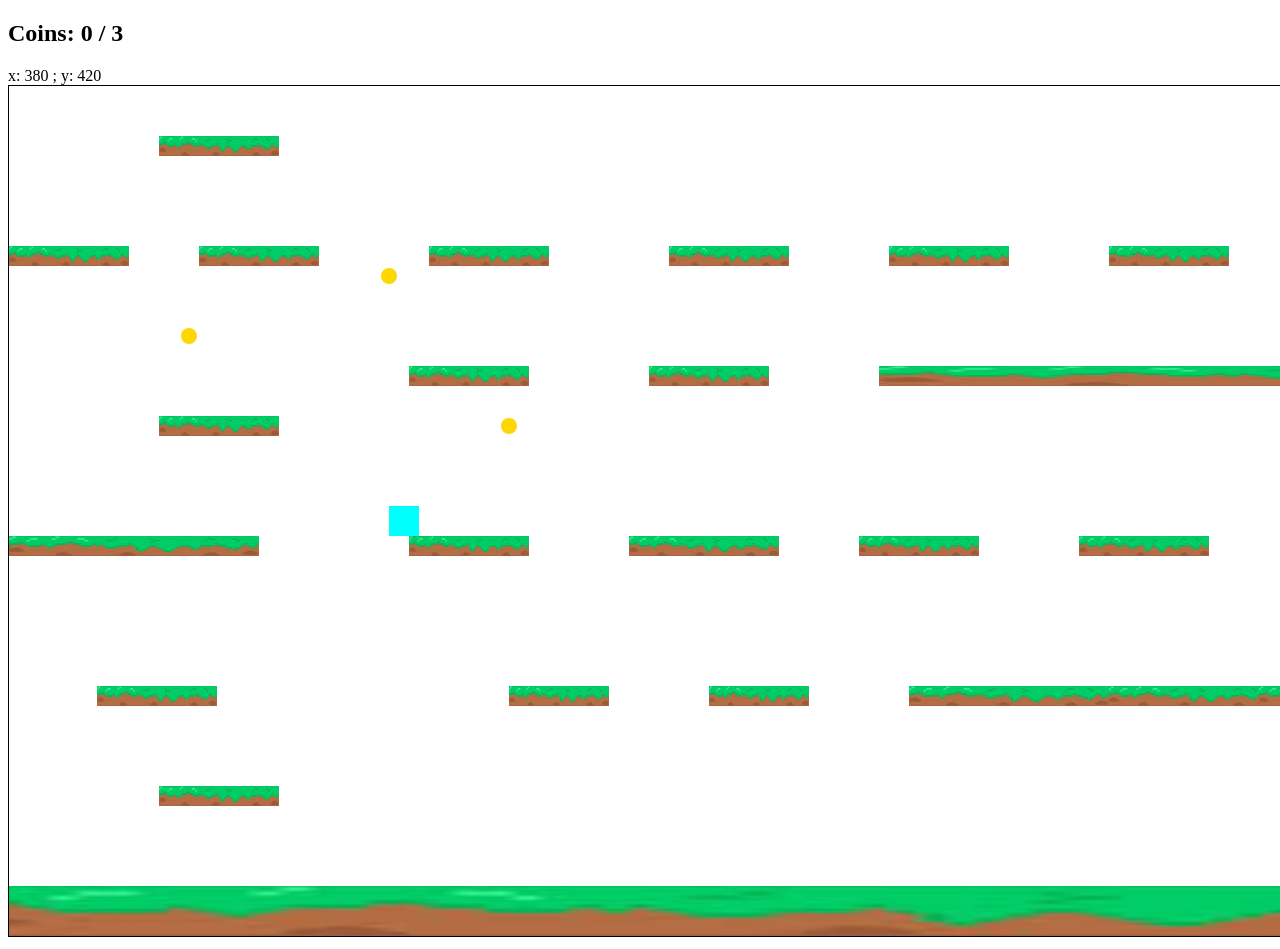
==== index.html @ 25fb6130 "Rename project.html to index.html" ====
<!DOCTYPE html>
<html>
<head>
  <title>Basic Platformer</title>
</head>
<body>

<h2>Coins: <span id="coinCount">0</span> / 3</h2>
<div id="POSITIONDISPLAY"></div>
<canvas id="game" width="1870" height="850" style="border:solid 1px;"></canvas>

<script>
const canvas = document.getElementById("game");
const ctx = canvas.getContext("2d");
const platform_img = new Image(); // Create a new Image object
platform_img.src = "platform.png"; // Start loading the image
const coinText = document.getElementById("coinCount");

let keys = {};
let coinsCollected = 0;
var right=true; //platform 4
var teleport_used=false;

//PLAYER
const player = {
  x: 380,
  y: 420,
  width: 30,
  height: 30,
  vx: 0,
  vy: 0,
  speed: 4,
  jump: 10,
  grounded: false
};

//PLATFORMS
const platforms = [
  { x: -100, y: 800, width: 2000, height: 50 },//Bottom platform
  { x: 300, y: 600 , width: 120, height: 20},//2nd line
  { x: 500, y: 600 , width: 100, height: 20},
  { x: 700, y: 600 , width: 100, height: 20},
  { x: 900, y: 600 , width: 200, height: 20},
  { x: 1100, y: 600 , width: 160, height: 20, moving_y:5, final_y:1000, started_moving:false, stopped_moving:false},
  { x: 1250, y: 600 , width: 150, height: 20},
  { x: 1570, y: 600 , width: 350, height: 20},
  { x: 1580, y: 500 , width: 120, height: 20},//y=500 3rd line
  { x: 1330, y: 450 , width: 120, height: 20},
  { x: 1070, y: 450 , width: 130, height: 20},
  { x: 850,  y: 450 , width: 120, height: 20},//y=450 4rd line
  { x: 620,  y: 450 , width: 150, height: 20},
  { x: 400,  y: 450 , width: 120, height: 20},
  { x: 0,    y: 450 , width: 250, height: 20},//y=320 5th line
  { x:150,   y: 330 , width: 120, height: 20},                                                                                                                
  { x: 400 , y: 280 , width: 120, height: 20},
  { x: 640 , y: 280 , width: 120, height: 20},
  { x: 870 , y: 280 , width: 1000, height: 20},
  { x: 1350 , y: 160 , width: 120, height: 20},
  { x: 1600 , y: 200 , width: 120, height: 20},//y=230 6th line
  { x: 1100 , y: 160 , width: 120, height: 20},//y=190 7th line
  { x: 880 , y: 160 , width: 120, height: 20},
  { x: 660 , y: 160 , width: 120, height: 20},
  {x: 420, y: 160 , width: 120, height: 20},
  {x: 190 , y: 160 , width: 120, height: 20},
  {x: 0 , y: 160 , width: 120, height: 20},
  {x: 150 , y: 50 , width: 120, height: 20},                             
  { x: 1860, y: 0, width: 10, height: 1000 },
  { x: 150, y: 700, width: 120, height: 20 }  //y=700 1st line  

];

//COINS
const coins = [
  { x: 180, y: 250, r: 8, collected: false },
  { x: 380, y: 190, r: 8, collected: false },
  { x: 500, y: 340, r: 8, collected: false }
];

const gravity = 0.5;

//INPUT
document.addEventListener("keydown", e => keys[e.key] = true);
document.addEventListener("keyup", e => keys[e.key] = false);

//GAME LOOP
function update() {
  // Movement
  if (keys["ArrowLeft"]) player.vx = -player.speed;
  else if (keys["ArrowRight"]) player.vx = player.speed;
  else player.vx = 0;

  if (keys["ArrowUp"] && player.grounded) {
    player.vy = -player.jump;
    player.grounded = false;
  }
  //Display position:
  document.getElementById("POSITIONDISPLAY").innerHTML="x: "+player.x+" ; y: "+player.y;



  // Gravity
  player.vy += gravity;

  // Apply movement
  player.x += player.vx;
  player.y += player.vy;

  player.grounded = false;
   
  // Platform collision
  platforms.forEach(p => {
    if (
      player.x < p.x + p.width &&
      player.x + player.width > p.x &&
      player.y < p.y + p.height &&
      player.y + player.height > p.y
    ) {
      // Land on top
      if (player.vy > 0) {
        player.y = p.y - player.height;
        player.vy = 0;
        player.grounded = true;
      }
    }
  });
  
  // Platform collision from below
  platforms.forEach(p => {
    if (
      player.x < p.x + p.width &&
      player.x + player.width > p.x &&
      Math.abs(player.y - (p.y + p.height))<6
    ) {
      // touch bottom
      console.log("hii");
      if (1==1) {
        player.y = p.y + p.height+6;
        player.vy = 0;
        player.grounded = false;
      }
    }
  });


  // Coin collision
  coins.forEach(c => {
    if (!c.collected) {
      const dx = player.x + player.width / 2 - c.x;
      const dy = player.y + player.height / 2 - c.y;
      const dist = Math.sqrt(dx * dx + dy * dy);
      if (dist < c.r + 15) {
        c.collected = true;
        coinsCollected++;
        coinText.textContent = coinsCollected;
      }
    }
  });
  //platform movement
  
  if (right){
    if(platforms[1].x<300){
      platforms[1].x+=4;
    }
    else{
      right=false;
    }
  }
  else{
    if (platforms[1].x>0) {
      platforms[1].x-=4;
    }
    else{
      right=true;
    }
  }
//player trigger platform
var d=platforms[5];
  if (player.x>1040 && player.x<1140 && player.y>400 && player.y<580 && d.started_moving==false) {
   console.log("trigger!")
    d.started_moving=true
  }
  if(d.started_moving==true && d.y<d.final_y){
          d.y+=d.moving_y;
  }

  //teleporter
  if (player.x>240 && player.x<320 && player.y>380 && player.y<450 && teleport_used==false){
    player.x=30;
    player.y=770;
    teleport_used=true;
  }
}

function draw() {
  ctx.clearRect(0, 0, canvas.width, canvas.height);

  // Player
  ctx.fillStyle = "cyan";
  ctx.fillRect(player.x, player.y, player.width, player.height);

  // Platforms
  ctx.fillStyle = "green";
  platforms.forEach(p => {
    //ctx.fillRect(p.x, p.y, p.width, p.height);
    ctx.drawImage(platform_img,p.x, p.y, p.width, p.height);
  });

  // Coins
  ctx.fillStyle = "gold";
  coins.forEach(c => {
    if (!c.collected) {
      ctx.beginPath();
      ctx.arc(c.x, c.y, c.r, 0, Math.PI * 2);
      ctx.fill();
    }
  });
}

function gameLoop() {
  update();
  draw();
  requestAnimationFrame(gameLoop);
}

gameLoop();

draw()//to delete
</script>

</body>
</html>
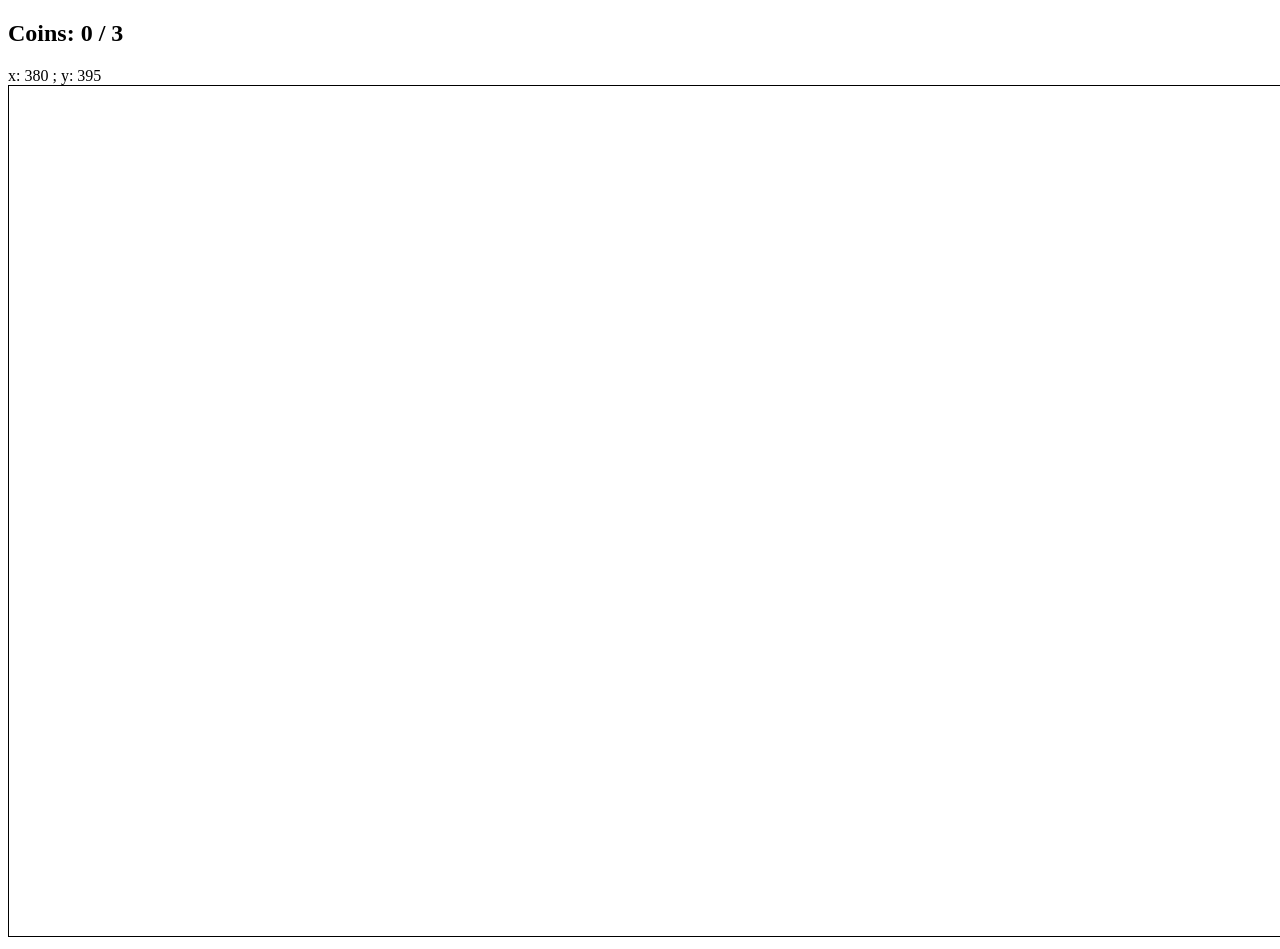
==== commit 43b65304: "Update index.html" ====
--- a/index.html
+++ b/index.html
@@ -2,6 +2,7 @@
 <html>
 <head>
   <title>Basic Platformer</title>
+  <link rel="stylesheet" type="text/css" href="forstart.css">
 </head>
 <body>
 
@@ -25,14 +26,41 @@
 const player = {
   x: 380,
   y: 420,
-  width: 30,
-  height: 30,
+  width: 35,
+  height: 55,
   vx: 0,
   vy: 0,
   speed: 4,
   jump: 10,
-  grounded: false
+  grounded: false,
+  frameX: 0,
+  frameY: 0,
+  frameTick: 0
 };
+//turtle(enemy)
+const turtles = [
+  { x:250,  y:600, width: 100, height: 20, min_x:200, max_x:300, is_right:true, frameX:0, frameY:0, frameTick:0},
+  { x:250,  y:400, width: 100, height: 20, min_x:200, max_x:300, is_right:true, frameX:0, frameY:0, frameTick:0},
+]
+
+
+  const sprite = new Image();
+  sprite.src = "sprite.png";
+  const spriteTUR  = new Image();
+  spriteTUR.src = "turtle sprite.png";
+
+
+  // SPRITE SETTINGS
+  const SPRITE_WIDTH = 472;   // width of ONE frame
+  const SPRITE_HEIGHT = 650;  // height of ONE frame
+  const FRAMES_PER_ROW = 6;
+
+  const SPRITE_WIDTHTUR = 525;   // width of ONE frame
+  const SPRITE_HEIGHTTUR = 375;  // height of ONE frame
+  const FRAMES_PER_ROWTUR = 2;
+
+
+
 
 //PLATFORMS
 const platforms = [
@@ -65,7 +93,7 @@
   {x: 0 , y: 160 , width: 120, height: 20},
   {x: 150 , y: 50 , width: 120, height: 20},                             
   { x: 1860, y: 0, width: 10, height: 1000 },
-  { x: 150, y: 700, width: 120, height: 20 }  //y=700 1st line  
+ { x: 150, y: 700, width: 120, height: 20 } //1istline  
 
 ];
 
@@ -84,15 +112,40 @@
 
 //GAME LOOP
 function update() {
+  let moving = false;
+
   // Movement
-  if (keys["ArrowLeft"]) player.vx = -player.speed;
-  else if (keys["ArrowRight"]) player.vx = player.speed;
-  else player.vx = 0;
+  if (keys["ArrowLeft"]) {
+    player.vx = -player.speed;
+     player.frameY = 0; // left row
+    moving = true;
+  }
+  else if (keys["ArrowRight"]){
+    player.vx = player.speed;
+     player.frameY = 1; // right row
+    moving = true;
+  }
+  else {
+    player.vx = 0;
+  }
 
   if (keys["ArrowUp"] && player.grounded) {
     player.vy = -player.jump;
     player.grounded = false;
   }
+   if (moving) {
+    player.frameTick++;
+    if (player.frameTick > 10) {
+      player.frameX = (player.frameX + 1) % FRAMES_PER_ROW;
+      player.frameTick = 0;
+    }
+  } else {
+    player.frameX = 0; // idle frame
+  }
+
+
+
+
   //Display position:
   document.getElementById("POSITIONDISPLAY").innerHTML="x: "+player.x+" ; y: "+player.y;
 
@@ -175,7 +228,7 @@
   }
 //player trigger platform
 var d=platforms[5];
-  if (player.x>1040 && player.x<1140 && player.y>400 && player.y<580 && d.started_moving==false) {
+  if (player.x>1040 && player.x<1140  && player.y>400 && player.y<490 && d.started_moving==false) {
    console.log("trigger!")
     d.started_moving=true
   }
@@ -195,8 +248,21 @@
   ctx.clearRect(0, 0, canvas.width, canvas.height);
 
   // Player
-  ctx.fillStyle = "cyan";
-  ctx.fillRect(player.x, player.y, player.width, player.height);
+  //ctx.fillStyle = "cyan";
+  //ctx.fillRect(player.x, player.y, player.width, player.height);
+  ctx.drawImage(
+    sprite,
+    player.frameX * SPRITE_WIDTH,
+    player.frameY * SPRITE_HEIGHT,
+    SPRITE_WIDTH,
+    SPRITE_HEIGHT,
+    player.x,
+    player.y,
+    player.width,
+    player.height
+  );
+
+
 
   // Platforms
   ctx.fillStyle = "green";
@@ -214,6 +280,11 @@
       ctx.fill();
     }
   });
+  //turtle
+  turtles.forEach(p => {
+    //ctx.fillRect(p.x, p.y, p.width, p.height);
+    ctx.drawImage(spriteTUR,p.x, p.y, p.width, p.height);
+  });
 }
 
 function gameLoop() {
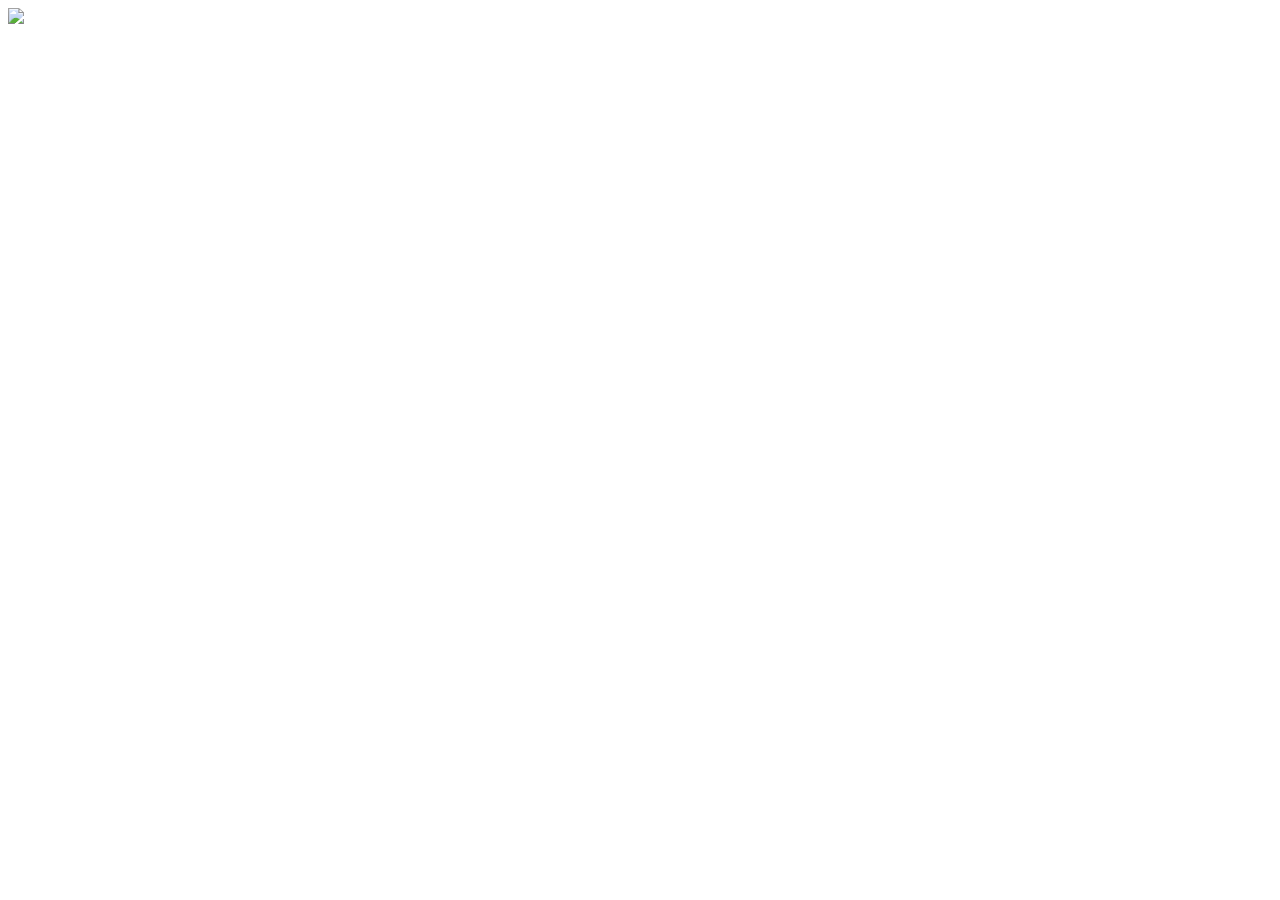
==== commit b6c637ad: "Rename start.html to index.html" ====
--- a/index.html
+++ b/index.html
@@ -1,302 +1,19 @@
 <!DOCTYPE html>
 <html>
 <head>
-  <title>Basic Platformer</title>
-  <link rel="stylesheet" type="text/css" href="forstart.css">
+	<meta charset="utf-8">
+	<meta name="viewport" content="width=device-width, initial-scale=1">
+	<title></title>
+	<link rel="stylesheet" type="text/css" href="p.css">
 </head>
 <body>
+	<div id="game">
+		<div id="buttons">
+			<buttons onclick="window.location.href='project.html'"><img src="playbutton.png"></buttons>
+			<br>
+			<buttons></buttons
 
-<h2>Coins: <span id="coinCount">0</span> / 3</h2>
-<div id="POSITIONDISPLAY"></div>
-<canvas id="game" width="1870" height="850" style="border:solid 1px;"></canvas>
-
-<script>
-const canvas = document.getElementById("game");
-const ctx = canvas.getContext("2d");
-const platform_img = new Image(); // Create a new Image object
-platform_img.src = "platform.png"; // Start loading the image
-const coinText = document.getElementById("coinCount");
-
-let keys = {};
-let coinsCollected = 0;
-var right=true; //platform 4
-var teleport_used=false;
-
-//PLAYER
-const player = {
-  x: 380,
-  y: 420,
-  width: 35,
-  height: 55,
-  vx: 0,
-  vy: 0,
-  speed: 4,
-  jump: 10,
-  grounded: false,
-  frameX: 0,
-  frameY: 0,
-  frameTick: 0
-};
-//turtle(enemy)
-const turtles = [
-  { x:250,  y:600, width: 100, height: 20, min_x:200, max_x:300, is_right:true, frameX:0, frameY:0, frameTick:0},
-  { x:250,  y:400, width: 100, height: 20, min_x:200, max_x:300, is_right:true, frameX:0, frameY:0, frameTick:0},
-]
-
-
-  const sprite = new Image();
-  sprite.src = "sprite.png";
-  const spriteTUR  = new Image();
-  spriteTUR.src = "turtle sprite.png";
-
-
-  // SPRITE SETTINGS
-  const SPRITE_WIDTH = 472;   // width of ONE frame
-  const SPRITE_HEIGHT = 650;  // height of ONE frame
-  const FRAMES_PER_ROW = 6;
-
-  const SPRITE_WIDTHTUR = 525;   // width of ONE frame
-  const SPRITE_HEIGHTTUR = 375;  // height of ONE frame
-  const FRAMES_PER_ROWTUR = 2;
-
-
-
-
-//PLATFORMS
-const platforms = [
-  { x: -100, y: 800, width: 2000, height: 50 },//Bottom platform
-  { x: 300, y: 600 , width: 120, height: 20},//2nd line
-  { x: 500, y: 600 , width: 100, height: 20},
-  { x: 700, y: 600 , width: 100, height: 20},
-  { x: 900, y: 600 , width: 200, height: 20},
-  { x: 1100, y: 600 , width: 160, height: 20, moving_y:5, final_y:1000, started_moving:false, stopped_moving:false},
-  { x: 1250, y: 600 , width: 150, height: 20},
-  { x: 1570, y: 600 , width: 350, height: 20},
-  { x: 1580, y: 500 , width: 120, height: 20},//y=500 3rd line
-  { x: 1330, y: 450 , width: 120, height: 20},
-  { x: 1070, y: 450 , width: 130, height: 20},
-  { x: 850,  y: 450 , width: 120, height: 20},//y=450 4rd line
-  { x: 620,  y: 450 , width: 150, height: 20},
-  { x: 400,  y: 450 , width: 120, height: 20},
-  { x: 0,    y: 450 , width: 250, height: 20},//y=320 5th line
-  { x:150,   y: 330 , width: 120, height: 20},                                                                                                                
-  { x: 400 , y: 280 , width: 120, height: 20},
-  { x: 640 , y: 280 , width: 120, height: 20},
-  { x: 870 , y: 280 , width: 1000, height: 20},
-  { x: 1350 , y: 160 , width: 120, height: 20},
-  { x: 1600 , y: 200 , width: 120, height: 20},//y=230 6th line
-  { x: 1100 , y: 160 , width: 120, height: 20},//y=190 7th line
-  { x: 880 , y: 160 , width: 120, height: 20},
-  { x: 660 , y: 160 , width: 120, height: 20},
-  {x: 420, y: 160 , width: 120, height: 20},
-  {x: 190 , y: 160 , width: 120, height: 20},
-  {x: 0 , y: 160 , width: 120, height: 20},
-  {x: 150 , y: 50 , width: 120, height: 20},                             
-  { x: 1860, y: 0, width: 10, height: 1000 },
- { x: 150, y: 700, width: 120, height: 20 } //1istline  
-
-];
-
-//COINS
-const coins = [
-  { x: 180, y: 250, r: 8, collected: false },
-  { x: 380, y: 190, r: 8, collected: false },
-  { x: 500, y: 340, r: 8, collected: false }
-];
-
-const gravity = 0.5;
-
-//INPUT
-document.addEventListener("keydown", e => keys[e.key] = true);
-document.addEventListener("keyup", e => keys[e.key] = false);
-
-//GAME LOOP
-function update() {
-  let moving = false;
-
-  // Movement
-  if (keys["ArrowLeft"]) {
-    player.vx = -player.speed;
-     player.frameY = 0; // left row
-    moving = true;
-  }
-  else if (keys["ArrowRight"]){
-    player.vx = player.speed;
-     player.frameY = 1; // right row
-    moving = true;
-  }
-  else {
-    player.vx = 0;
-  }
-
-  if (keys["ArrowUp"] && player.grounded) {
-    player.vy = -player.jump;
-    player.grounded = false;
-  }
-   if (moving) {
-    player.frameTick++;
-    if (player.frameTick > 10) {
-      player.frameX = (player.frameX + 1) % FRAMES_PER_ROW;
-      player.frameTick = 0;
-    }
-  } else {
-    player.frameX = 0; // idle frame
-  }
-
-
-
-
-  //Display position:
-  document.getElementById("POSITIONDISPLAY").innerHTML="x: "+player.x+" ; y: "+player.y;
-
-
-
-  // Gravity
-  player.vy += gravity;
-
-  // Apply movement
-  player.x += player.vx;
-  player.y += player.vy;
-
-  player.grounded = false;
-   
-  // Platform collision
-  platforms.forEach(p => {
-    if (
-      player.x < p.x + p.width &&
-      player.x + player.width > p.x &&
-      player.y < p.y + p.height &&
-      player.y + player.height > p.y
-    ) {
-      // Land on top
-      if (player.vy > 0) {
-        player.y = p.y - player.height;
-        player.vy = 0;
-        player.grounded = true;
-      }
-    }
-  });
-  
-  // Platform collision from below
-  platforms.forEach(p => {
-    if (
-      player.x < p.x + p.width &&
-      player.x + player.width > p.x &&
-      Math.abs(player.y - (p.y + p.height))<6
-    ) {
-      // touch bottom
-      console.log("hii");
-      if (1==1) {
-        player.y = p.y + p.height+6;
-        player.vy = 0;
-        player.grounded = false;
-      }
-    }
-  });
-
-
-  // Coin collision
-  coins.forEach(c => {
-    if (!c.collected) {
-      const dx = player.x + player.width / 2 - c.x;
-      const dy = player.y + player.height / 2 - c.y;
-      const dist = Math.sqrt(dx * dx + dy * dy);
-      if (dist < c.r + 15) {
-        c.collected = true;
-        coinsCollected++;
-        coinText.textContent = coinsCollected;
-      }
-    }
-  });
-  //platform movement
-  
-  if (right){
-    if(platforms[1].x<300){
-      platforms[1].x+=4;
-    }
-    else{
-      right=false;
-    }
-  }
-  else{
-    if (platforms[1].x>0) {
-      platforms[1].x-=4;
-    }
-    else{
-      right=true;
-    }
-  }
-//player trigger platform
-var d=platforms[5];
-  if (player.x>1040 && player.x<1140  && player.y>400 && player.y<490 && d.started_moving==false) {
-   console.log("trigger!")
-    d.started_moving=true
-  }
-  if(d.started_moving==true && d.y<d.final_y){
-          d.y+=d.moving_y;
-  }
-
-  //teleporter
-  if (player.x>240 && player.x<320 && player.y>380 && player.y<450 && teleport_used==false){
-    player.x=30;
-    player.y=770;
-    teleport_used=true;
-  }
-}
-
-function draw() {
-  ctx.clearRect(0, 0, canvas.width, canvas.height);
-
-  // Player
-  //ctx.fillStyle = "cyan";
-  //ctx.fillRect(player.x, player.y, player.width, player.height);
-  ctx.drawImage(
-    sprite,
-    player.frameX * SPRITE_WIDTH,
-    player.frameY * SPRITE_HEIGHT,
-    SPRITE_WIDTH,
-    SPRITE_HEIGHT,
-    player.x,
-    player.y,
-    player.width,
-    player.height
-  );
-
-
-
-  // Platforms
-  ctx.fillStyle = "green";
-  platforms.forEach(p => {
-    //ctx.fillRect(p.x, p.y, p.width, p.height);
-    ctx.drawImage(platform_img,p.x, p.y, p.width, p.height);
-  });
-
-  // Coins
-  ctx.fillStyle = "gold";
-  coins.forEach(c => {
-    if (!c.collected) {
-      ctx.beginPath();
-      ctx.arc(c.x, c.y, c.r, 0, Math.PI * 2);
-      ctx.fill();
-    }
-  });
-  //turtle
-  turtles.forEach(p => {
-    //ctx.fillRect(p.x, p.y, p.width, p.height);
-    ctx.drawImage(spriteTUR,p.x, p.y, p.width, p.height);
-  });
-}
-
-function gameLoop() {
-  update();
-  draw();
-  requestAnimationFrame(gameLoop);
-}
-
-gameLoop();
-
-draw()//to delete
-</script>
-
+		</div>
+	</div>		
 </body>
 </html>
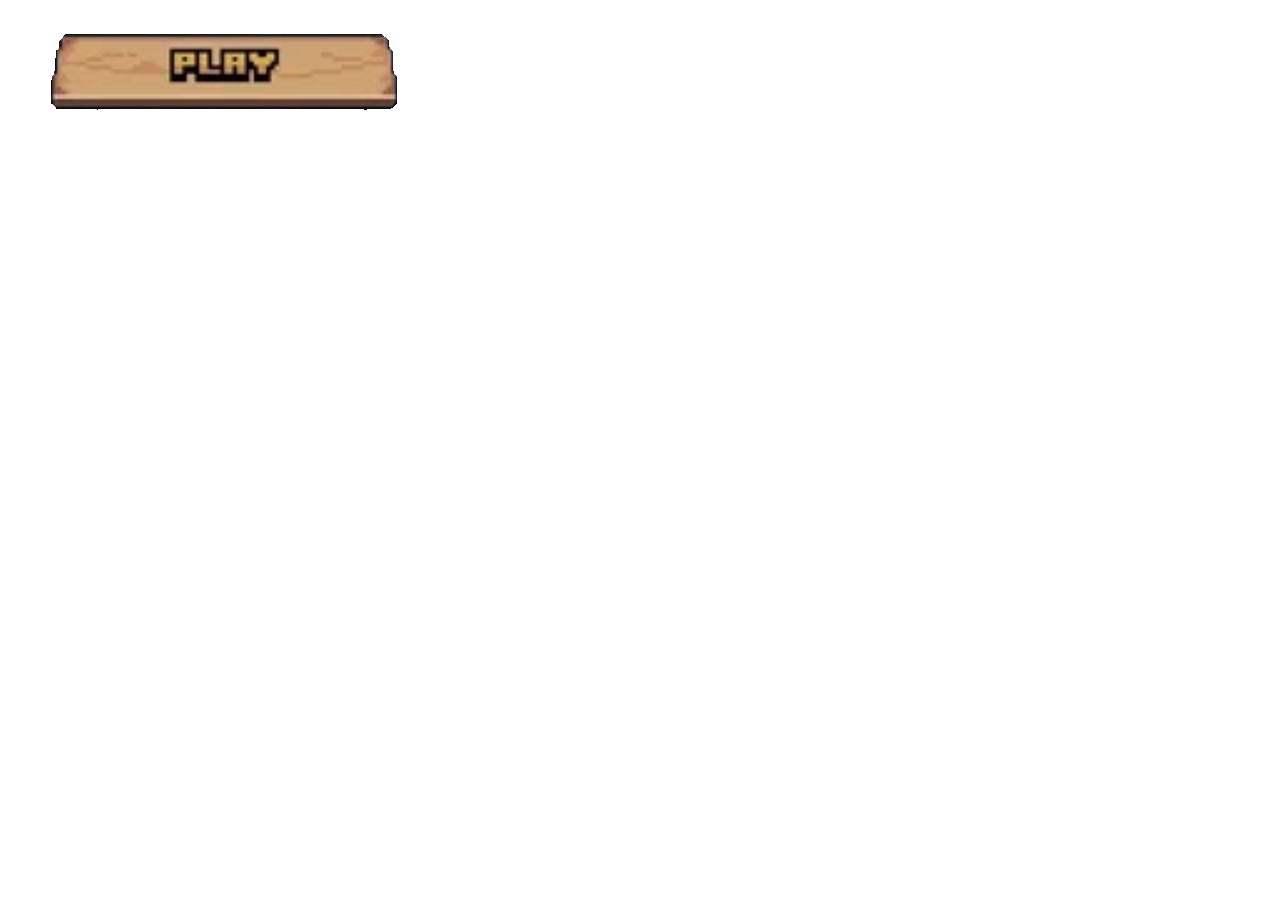
==== commit 432595f2: "Update index.html" ====
--- a/index.html
+++ b/index.html
@@ -4,7 +4,7 @@
 	<meta charset="utf-8">
 	<meta name="viewport" content="width=device-width, initial-scale=1">
 	<title></title>
-	<link rel="stylesheet" type="text/css" href="p.css">
+	<link rel="stylesheet" type="text/css" href="startpagecss.css">
 </head>
 <body>
 	<div id="game">
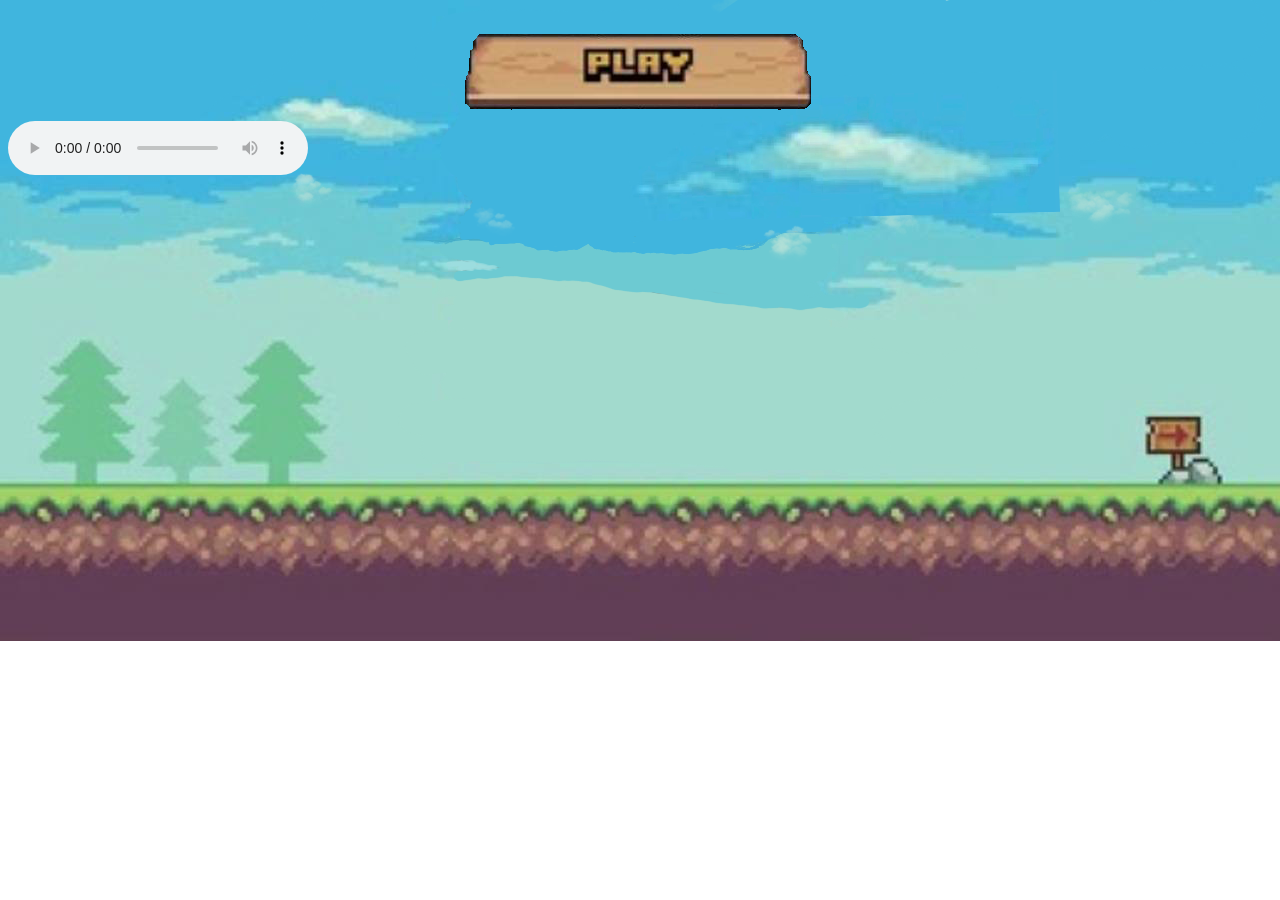
==== commit 4e43a581: "Update index.html" ====
--- a/index.html
+++ b/index.html
@@ -8,12 +8,13 @@
 </head>
 <body>
 	<div id="game">
-		<div id="buttons">
-			<buttons onclick="window.location.href='project.html'"><img src="playbutton.png"></buttons>
+		<div id="menu">
+			<a href="project.html"><img src="playbutton.png"></a>
 			<br>
-			<buttons></buttons
-
 		</div>
-	</div>		
+	</div>
+	<audio controls>
+		<source src="i-like-you-by-sakura-girl.mp3">
+	</audio>		
 </body>
 </html>
--- a/startpagecss.css
+++ b/startpagecss.css
@@ -0,0 +1,2 @@
+#menu{margin: auto;text-align: center;}
+body{background: url("IMG_5483.PNG");background-repeat: no-repeat;background-size: cover;}
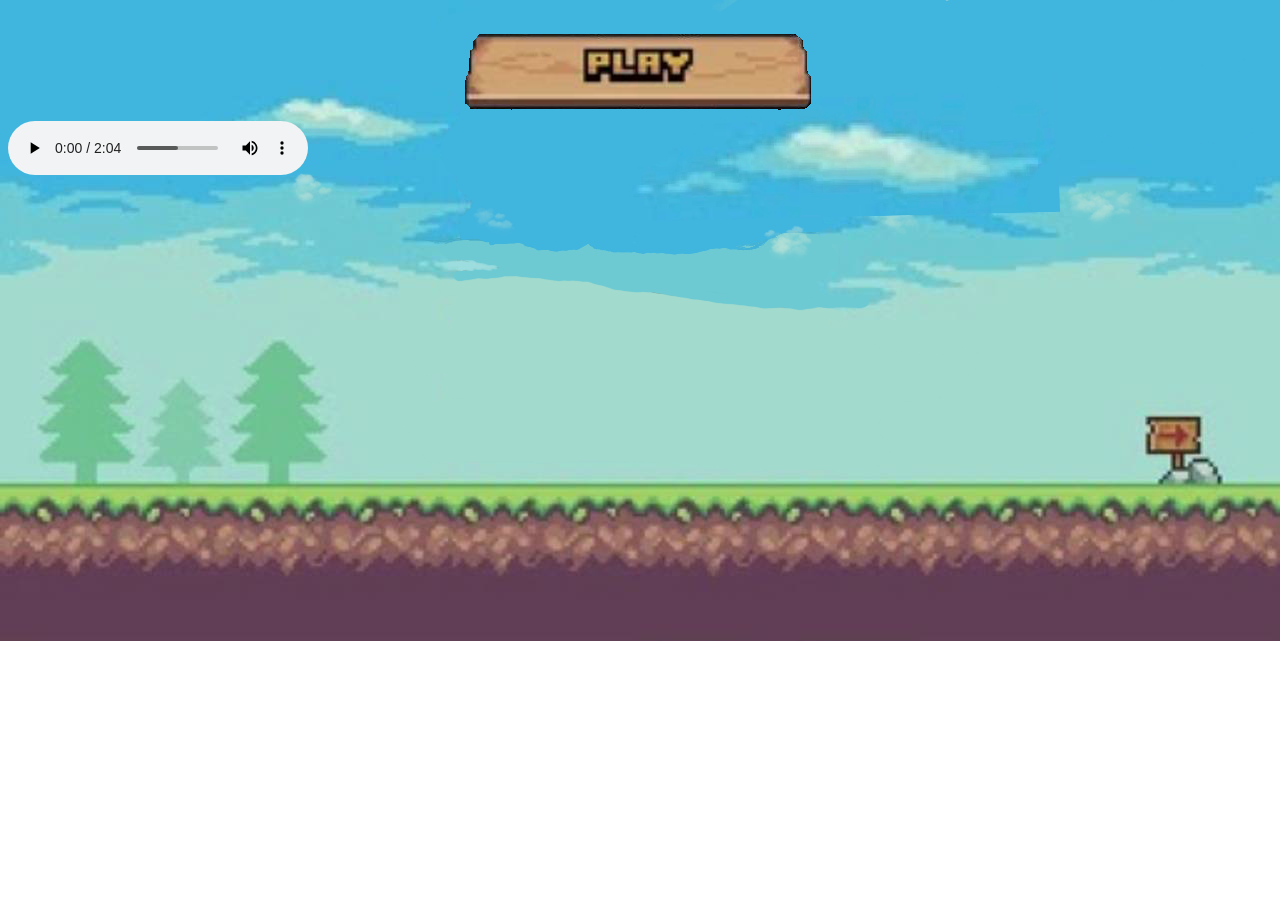
==== commit f149e6f8: "Update index.html" ====
--- a/index.html
+++ b/index.html
@@ -9,7 +9,7 @@
 <body>
 	<div id="game">
 		<div id="menu">
-			<a href="project.html"><img src="playbutton.png"></a>
+			<a href="lv1.html"><img src="playbutton.png"></a>
 			<br>
 		</div>
 	</div>
